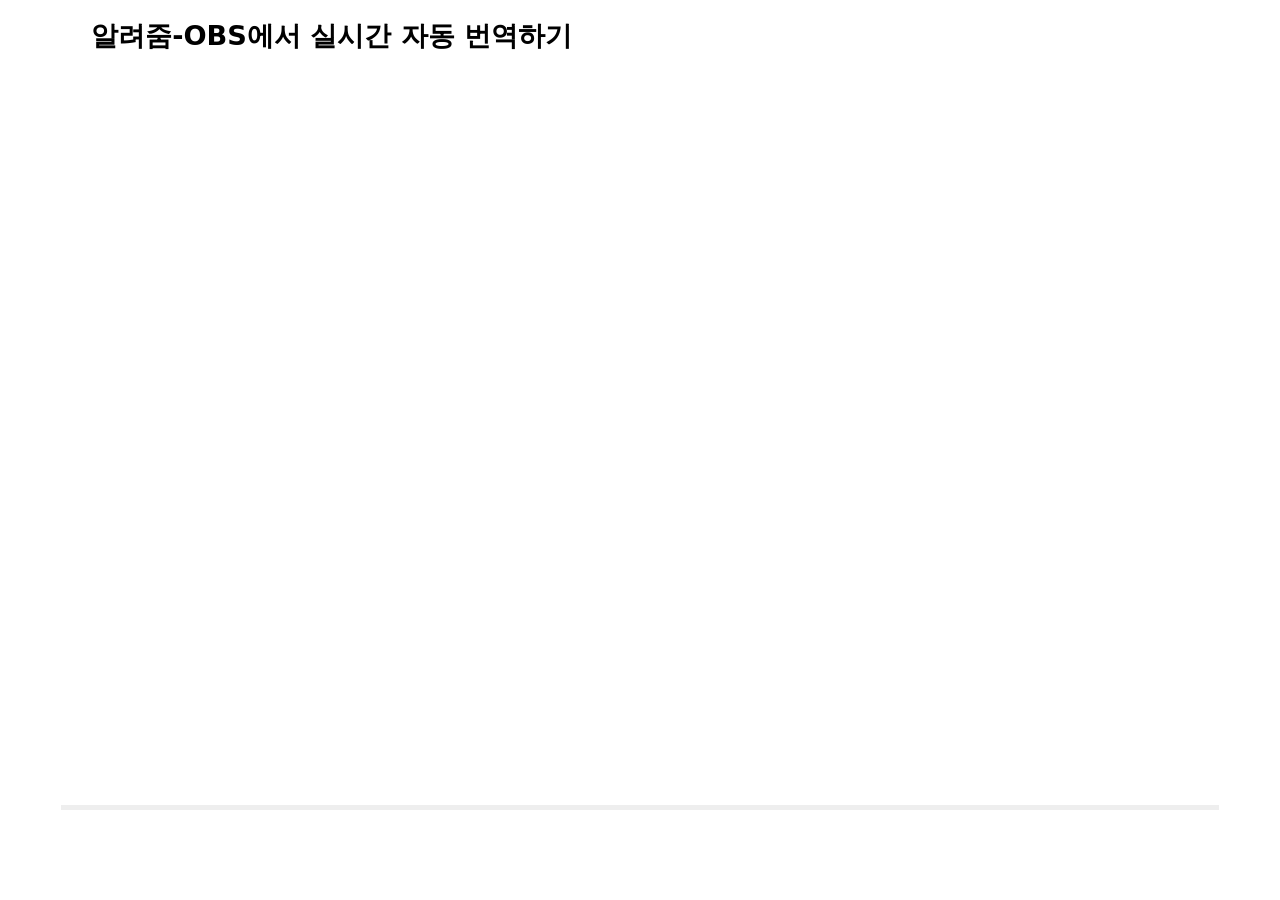
==== index.html @ 4ef92989 "upload index.html for youtube" ====
<!DOCTYPE HTML PUBLIC "-//W3C//DTD HTML 4.01 Transitional//EN">
<html>
<head>
  <title>Welcome to CentOS</title>
  <style rel="stylesheet" type="text/css"> 

	html {
	background-image:url(img/html-background.png);
	background-color: white;
	font-family: "DejaVu Sans", "Liberation Sans", sans-serif;
	font-size: 0.85em;
	line-height: 1.25em;
	margin: 0 4% 0 4%;
	}

	body {
	border: 10px solid #fff;
	margin:0;
	padding:0;
	background: #fff;
	}

	/* Links */

	a:link { border-bottom: 1px dotted #ccc; text-decoration: none; color: #204d92; }
	a:hover { border-bottom:1px dotted #ccc; text-decoration: underline; color: green; }
	a:active {  border-bottom:1px dotted #ccc; text-decoration: underline; color: #204d92; }
	a:visited { border-bottom:1px dotted #ccc; text-decoration: none; color: #204d92; }
	a:visited:hover { border-bottom:1px dotted #ccc; text-decoration: underline; color: green; }
 
	.logo a:link,
	.logo a:hover,
	.logo a:visited { border-bottom: none; }

	.mainlinks a:link { border-bottom: 1px dotted #ddd; text-decoration: none; color: #eee; }
	.mainlinks a:hover { border-bottom:1px dotted #ddd; text-decoration: underline; color: white; }
	.mainlinks a:active { border-bottom:1px dotted #ddd; text-decoration: underline; color: white; }
	.mainlinks a:visited { border-bottom:1px dotted #ddd; text-decoration: none; color: white; }
	.mainlinks a:visited:hover { border-bottom:1px dotted #ddd; text-decoration: underline; color: white; }

	/* User interface styles */

	#header {
	margin:0;
	padding: 0.5em;
	background: #204D8C url(img/header-background.png);
	text-align: left;
	}

	.logo {
	padding: 0;
	/* For text only logo */
	font-size: 1.4em;
	line-height: 1em;
	font-weight: bold;
	}

	.logo img {
	vertical-align: middle;
	padding-right: 1em;
	}

	.logo a {
	color: #fff;
	text-decoration: none;
	}

	p {
	line-height:1.5em;
	}

	h1 { 
		margin-bottom: 0;
		line-height: 1.9em; }
	h2 { 
		margin-top: 0;
		line-height: 1.7em; }

	#content {
	clear:both;
	padding-left: 30px;
	padding-right: 30px;
	padding-bottom: 30px;
	border-bottom: 5px solid #eee;
	}

    .mainlinks {
        float: right;
        margin-top: 0.5em;
        text-align: right;
    }

    ul.mainlinks > li {
    border-right: 1px dotted #ddd;
    padding-right: 10px;
    padding-left: 10px;
    display: inline;
    list-style: none;
    }

    ul.mainlinks > li.last,
    ul.mainlinks > li.first {
    border-right: none;
    }

  </style>

</head>

<body>



<div id="content">

	<h1>알려줌-OBS에서 실시간 자동 번역하기</h1>

	<iframe width="1268" height="713" src="https://www.youtube.com/embed/YMJkDT97H8U" title="OBS(1)-OBS에서 실시간 자동 번역하기" frameborder="0" allow="accelerometer; autoplay; clipboard-write; encrypted-media; gyroscope; picture-in-picture" allowfullscreen></iframe>

	</div>

</div>


</body>
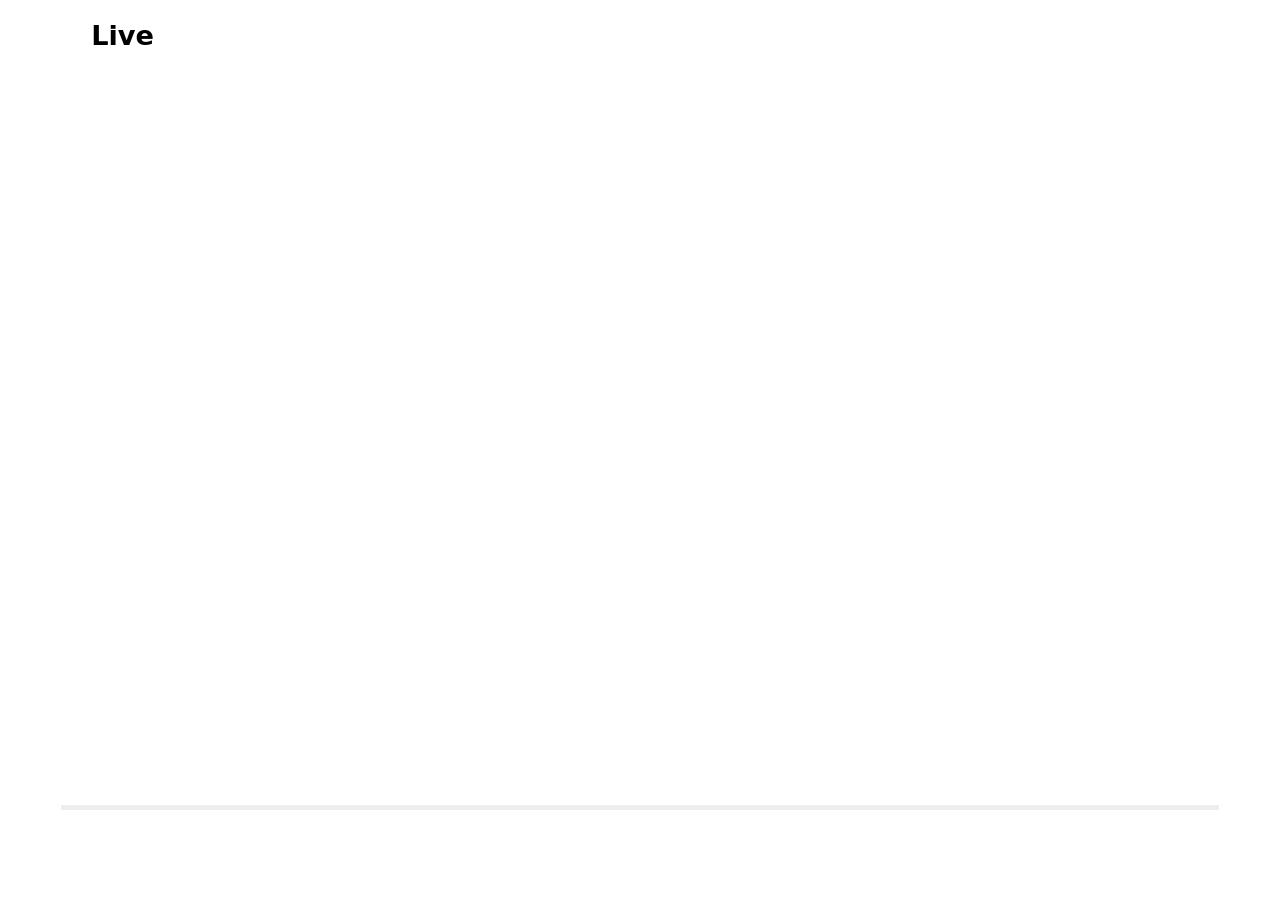
==== commit 9110b037: "my first index" ====
--- a/index.html
+++ b/index.html
@@ -113,7 +113,7 @@
 
 <div id="content">
 
-	<h1>알려줌-OBS에서 실시간 자동 번역하기</h1>
+	<h1>Live</h1>
 
 	<iframe width="1268" height="713" src="https://www.youtube.com/embed/YMJkDT97H8U" title="OBS(1)-OBS에서 실시간 자동 번역하기" frameborder="0" allow="accelerometer; autoplay; clipboard-write; encrypted-media; gyroscope; picture-in-picture" allowfullscreen></iframe>
 
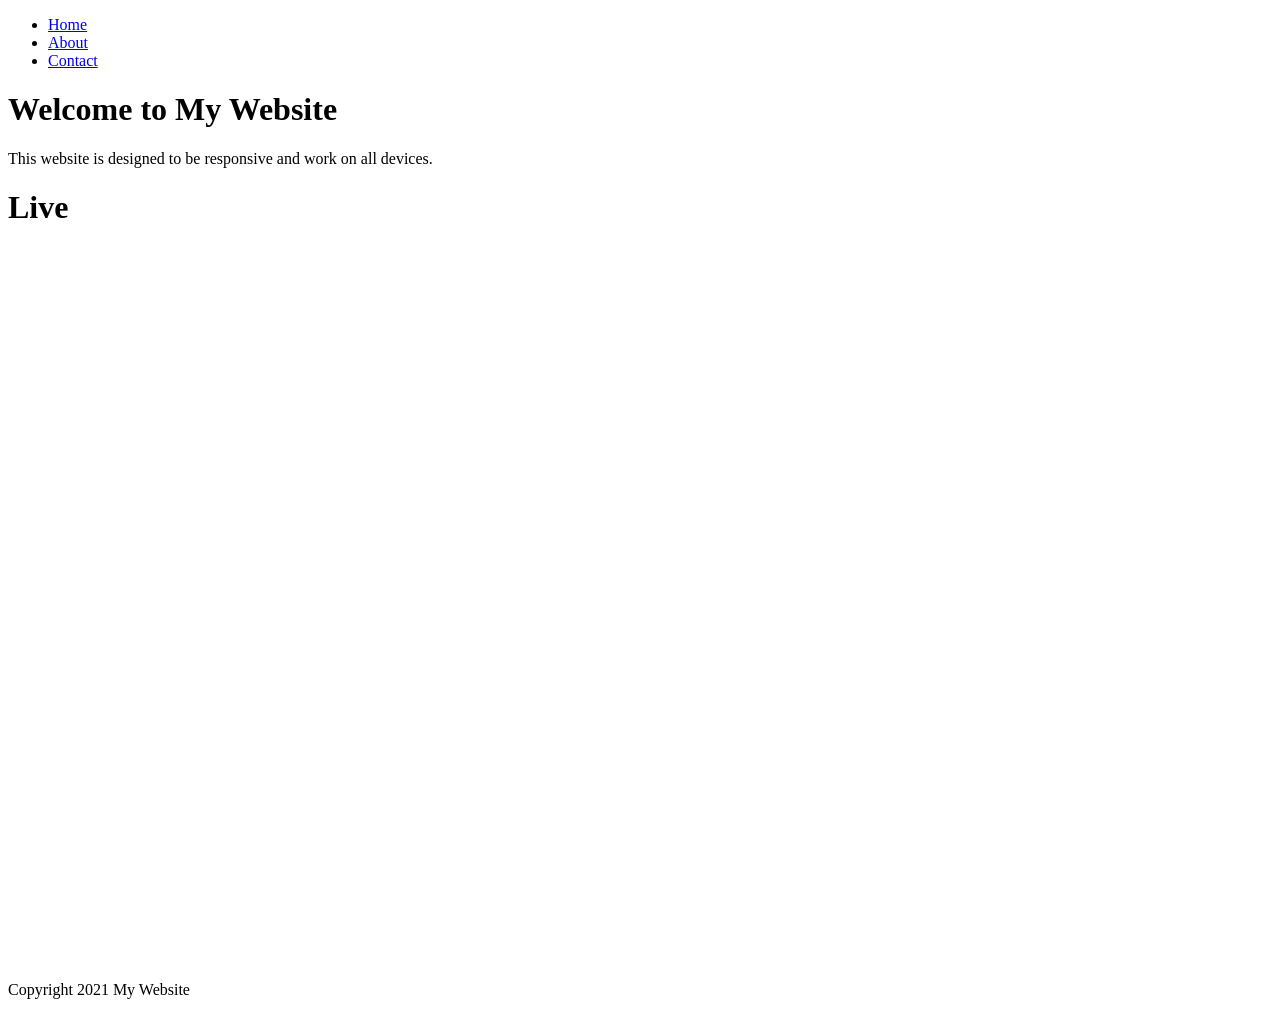
==== commit 649a26c6: "chatGPT" ====
--- a/index.html
+++ b/index.html
@@ -1,126 +1,37 @@
-<!DOCTYPE HTML PUBLIC "-//W3C//DTD HTML 4.01 Transitional//EN">
-<html>
-<head>
-  <title>Welcome to CentOS</title>
-  <style rel="stylesheet" type="text/css"> 
-
-	html {
-	background-image:url(img/html-background.png);
-	background-color: white;
-	font-family: "DejaVu Sans", "Liberation Sans", sans-serif;
-	font-size: 0.85em;
-	line-height: 1.25em;
-	margin: 0 4% 0 4%;
-	}
-
-	body {
-	border: 10px solid #fff;
-	margin:0;
-	padding:0;
-	background: #fff;
-	}
-
-	/* Links */
-
-	a:link { border-bottom: 1px dotted #ccc; text-decoration: none; color: #204d92; }
-	a:hover { border-bottom:1px dotted #ccc; text-decoration: underline; color: green; }
-	a:active {  border-bottom:1px dotted #ccc; text-decoration: underline; color: #204d92; }
-	a:visited { border-bottom:1px dotted #ccc; text-decoration: none; color: #204d92; }
-	a:visited:hover { border-bottom:1px dotted #ccc; text-decoration: underline; color: green; }
- 
-	.logo a:link,
-	.logo a:hover,
-	.logo a:visited { border-bottom: none; }
-
-	.mainlinks a:link { border-bottom: 1px dotted #ddd; text-decoration: none; color: #eee; }
-	.mainlinks a:hover { border-bottom:1px dotted #ddd; text-decoration: underline; color: white; }
-	.mainlinks a:active { border-bottom:1px dotted #ddd; text-decoration: underline; color: white; }
-	.mainlinks a:visited { border-bottom:1px dotted #ddd; text-decoration: none; color: white; }
-	.mainlinks a:visited:hover { border-bottom:1px dotted #ddd; text-decoration: underline; color: white; }
-
-	/* User interface styles */
-
-	#header {
-	margin:0;
-	padding: 0.5em;
-	background: #204D8C url(img/header-background.png);
-	text-align: left;
-	}
-
-	.logo {
-	padding: 0;
-	/* For text only logo */
-	font-size: 1.4em;
-	line-height: 1em;
-	font-weight: bold;
-	}
-
-	.logo img {
-	vertical-align: middle;
-	padding-right: 1em;
-	}
-
-	.logo a {
-	color: #fff;
-	text-decoration: none;
-	}
-
-	p {
-	line-height:1.5em;
-	}
-
-	h1 { 
-		margin-bottom: 0;
-		line-height: 1.9em; }
-	h2 { 
-		margin-top: 0;
-		line-height: 1.7em; }
-
-	#content {
-	clear:both;
-	padding-left: 30px;
-	padding-right: 30px;
-	padding-bottom: 30px;
-	border-bottom: 5px solid #eee;
-	}
-
-    .mainlinks {
-        float: right;
-        margin-top: 0.5em;
-        text-align: right;
-    }
-
-    ul.mainlinks > li {
-    border-right: 1px dotted #ddd;
-    padding-right: 10px;
-    padding-left: 10px;
-    display: inline;
-    list-style: none;
-    }
-
-    ul.mainlinks > li.last,
-    ul.mainlinks > li.first {
-    border-right: none;
-    }
-
-  </style>
-
-</head>
-
-<body>
-
-
-
-<div id="content">
-
-	<h1>Live</h1>
-
-	<iframe width="1268" height="713" src="https://www.youtube.com/embed/YMJkDT97H8U" title="OBS(1)-OBS에서 실시간 자동 번역하기" frameborder="0" allow="accelerometer; autoplay; clipboard-write; encrypted-media; gyroscope; picture-in-picture" allowfullscreen></iframe>
-
-	</div>
-
-</div>
-
-
-</body>
-
+<!DOCTYPE html>
+<html>
+<head>
+  <meta charset="utf-8">
+  <meta name="viewport" content="width=device-width, initial-scale=1">
+  <title>My Responsive Website</title>
+  <link rel="stylesheet" href="style.css">
+</head>
+<body>
+  <header>
+    <nav>
+      <ul>
+        <li><a href="#">Home</a></li>
+        <li><a href="#">About</a></li>
+        <li><a href="#">Contact</a></li>
+      </ul>
+    </nav>
+  </header>
+  <main>
+    <h1>Welcome to My Website</h1>
+    <p>This website is designed to be responsive and work on all devices.</p>
+  </main>
+  <div id="content">
+
+	<h1>Live</h1>
+
+	<iframe width="1268" height="713" src="https://www.youtube.com/embed/UlXESHpCL9c" title="ZOOM(3)-회의 시작하기  #ZOOM #평화로운마음" frameborder="0" allow="accelerometer; autoplay; clipboard-write; encrypted-media; gyroscope; picture-in-picture" allowfullscreen></iframe>
+
+	</div>
+
+</div>
+  <footer>
+    <p>Copyright 2021 My Website</p>
+  </footer>
+  <script src="script.js"></script>
+</body>
+</html>
